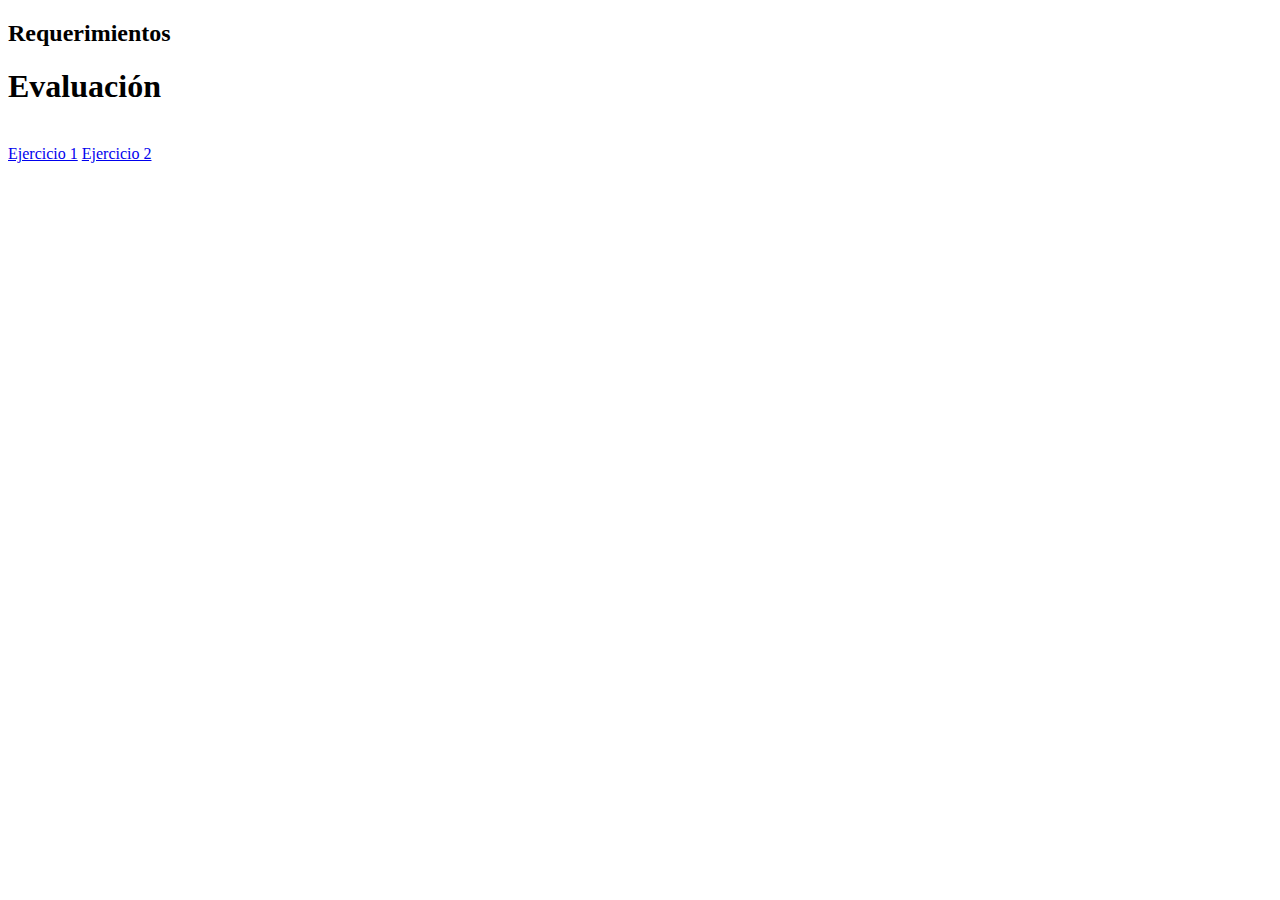
==== templates/index.html @ 71955950 "Primer commit" ====
<!DOCTYPE html>
<html lang="es">
<head>
    <meta charset="UTF-8">
    <meta name="viewport" content="width=device-width, initial-scale=1.0">
    <link rel="stylesheet" type="text/css" href="{{ url_for('static', filename='css/estiloindex.css') }}">
    <title>Evaluación 3</title>
</head>
<body>
    <div class="container">
        <h2>Requerimientos</h2>
        <h1>Evaluación</h1>
        <br>
        <a href="/ejercicio1" class="button">Ejercicio 1</a>
        <a href="/ejercicio2" class="button">Ejercicio 2</a>
    </div>
</body>
</html>
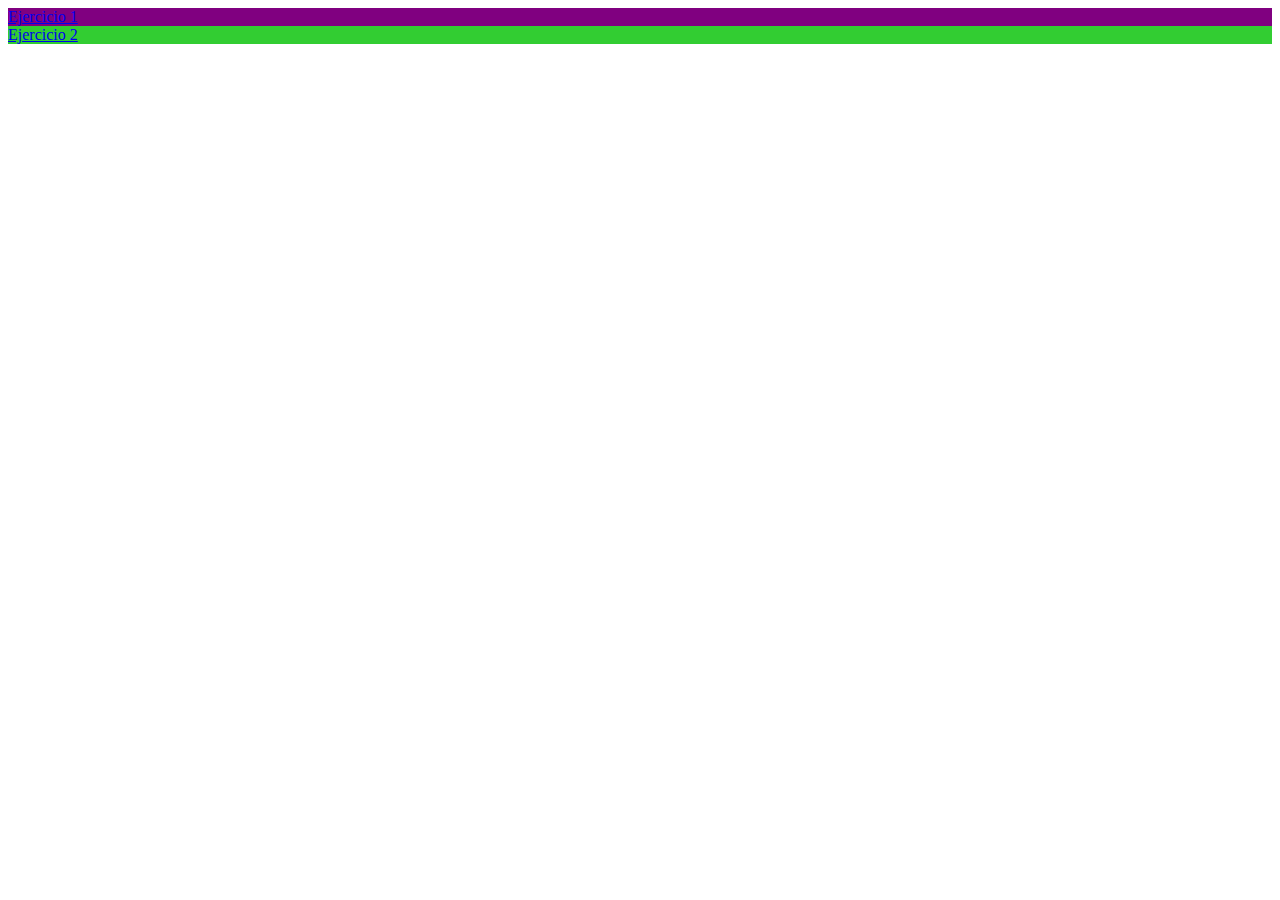
==== commit 00bfc6a1: "Initial commit" ====
--- a/templates/index.html
+++ b/templates/index.html
@@ -3,16 +3,19 @@
 <head>
     <meta charset="UTF-8">
     <meta name="viewport" content="width=device-width, initial-scale=1.0">
+    <title>Página Principal</title>
     <link rel="stylesheet" type="text/css" href="{{ url_for('static', filename='css/estiloindex.css') }}">
-    <title>Evaluación 3</title>
 </head>
 <body>
     <div class="container">
-        <h2>Requerimientos</h2>
-        <h1>Evaluación</h1>
-        <br>
-        <a href="/ejercicio1" class="button">Ejercicio 1</a>
-        <a href="/ejercicio2" class="button">Ejercicio 2</a>
+        <div class="grid-container">
+            <div class="grid-item" style="background-color: purple;">
+                <a href="/ejercicio1">Ejercicio 1</a>
+            </div>
+            <div class="grid-item" style="background-color: limegreen;">
+                <a href="/ejercicio2">Ejercicio 2</a>
+            </div>
+        </div>
     </div>
 </body>
 </html>
